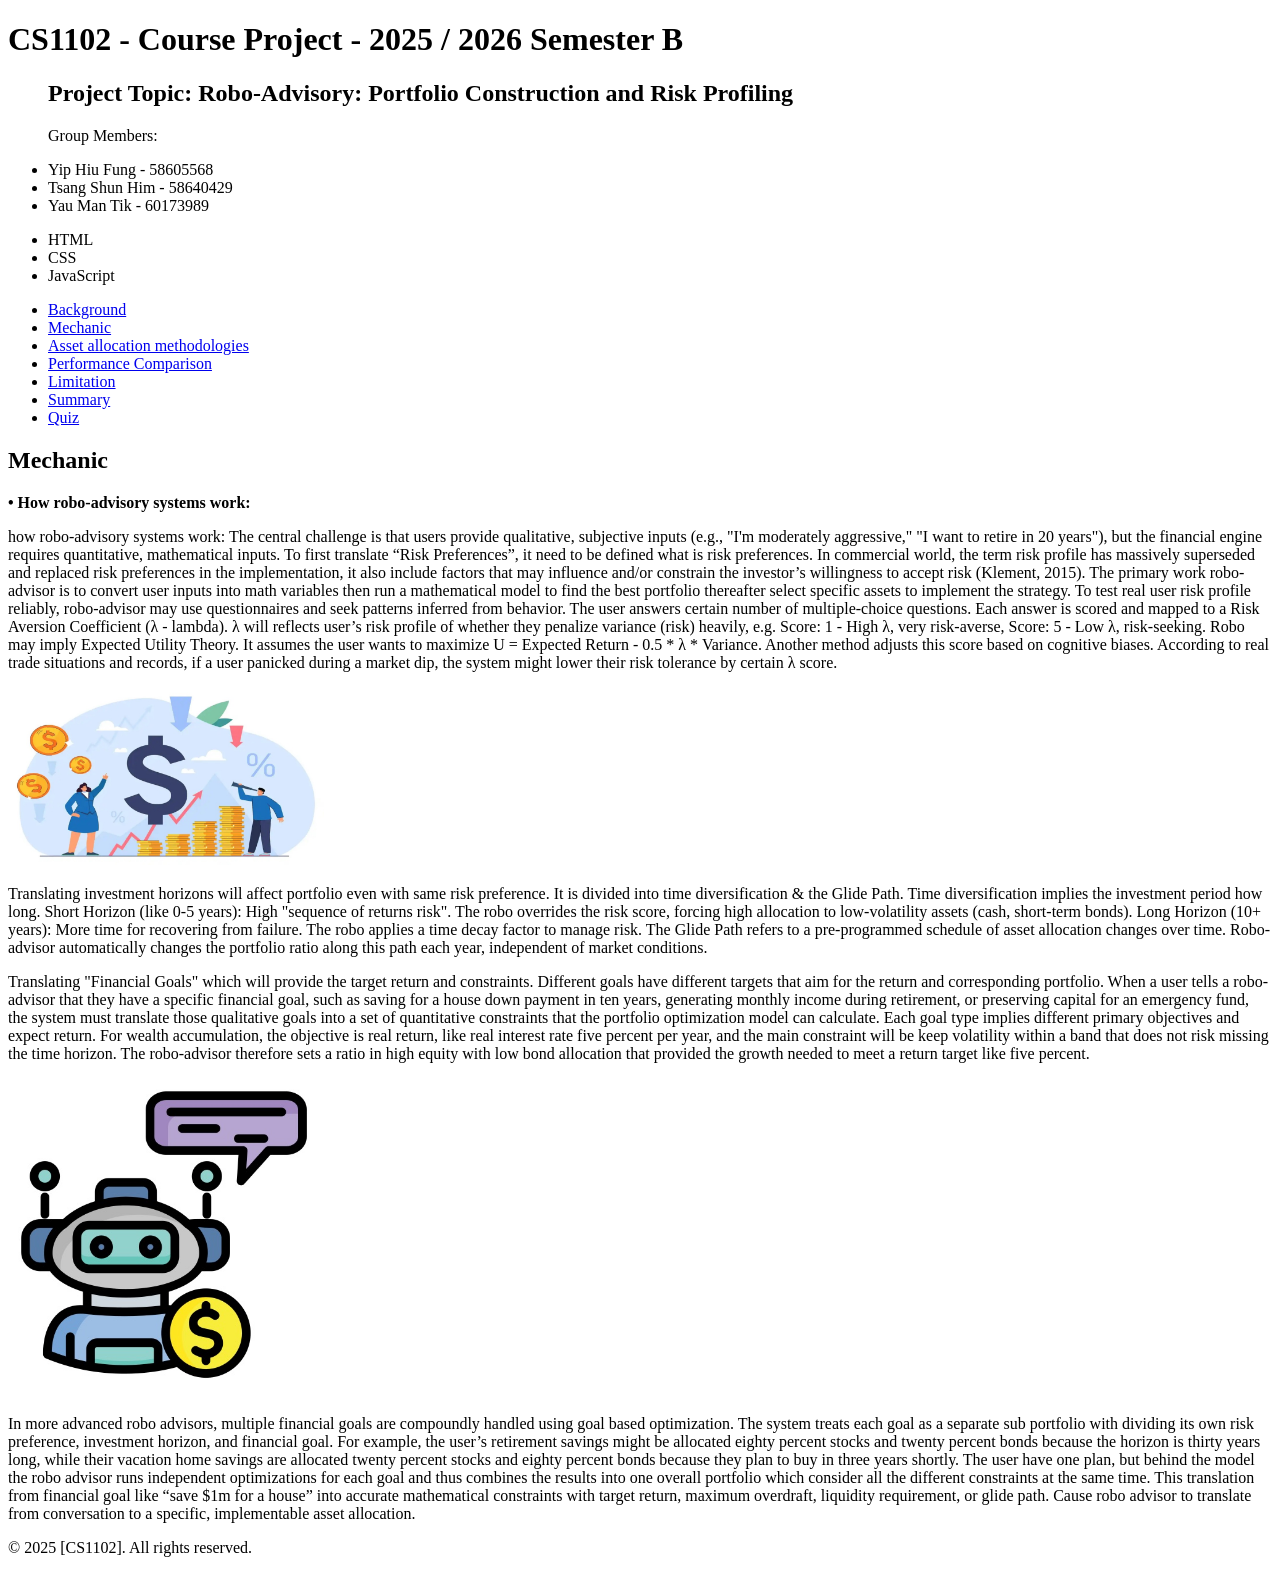
==== mechanic.html @ 986649e7 "Add files via upload" ====
<!DOCTYPE html>
<html lang="en">
<head>
    <meta charset="UTF-8">
    <meta name="viewport" content="width=device-width, initial-scale=1.0">
    <title>Mechanic - CS1102 Project</title>
    <link rel="stylesheet" href="styles.css">
</head>
<body>
    <header>
        <h1>CS1102 - Course Project - 2025 / 2026 Semester B</h1>
        <ul>
        <h2>Project Topic: Robo-Advisory: Portfolio Construction and Risk Profiling</h2>
        </ul>
        
        <ul>
            <p>Group Members: </p>
            <li>Yip Hiu Fung - 58605568</li>
            <li>Tsang Shun Him - 58640429</li>
            <li>Yau Man Tik - 60173989</li>
        </ul>

        <ul>
            <li>HTML</li>
            <li>CSS</li>
            <li>JavaScript</li>

        </ul>
    </header>
    <nav>
        <ul>
            <li><a href="index.html">Background</a></li>
            <li><a href="mechanic.html">Mechanic</a></li>
            <li><a href="mechanic2.html">Asset allocation methodologies</a></li>
            <li><a href="mechanic3.html">Performance Comparison</a></li>
            <li><a href="limitation.html">Limitation</a></li>
            <li><a href="summary.html">Summary</a></li>
            <li><a href="quiz.html">Quiz</a></li>
        </ul>
    </nav>
    <main>
        <h2>Mechanic</h2>
        <p><strong>• How robo-advisory systems work:</strong></p>

<p>
    
    how robo-advisory systems work: The central challenge is that users provide qualitative, subjective inputs (e.g., "I'm moderately aggressive," "I want to retire in 20 years"), but the financial engine requires quantitative, mathematical inputs. To first translate “Risk Preferences”, it need to be defined what is risk preferences. In commercial world, the term risk profile has massively superseded and replaced risk preferences in the implementation, it also include factors that may influence and/or constrain the investor’s willingness to accept risk (Klement, 2015). The primary work robo-advisor is to convert user inputs into math variables then run a mathematical model to find the best portfolio thereafter select specific assets to implement the strategy. To test real user risk profile reliably, robo-advisor may use questionnaires and seek patterns inferred from behavior. The user answers certain number of multiple-choice questions. Each answer is scored and mapped to a Risk Aversion Coefficient (λ - lambda). λ will reflects user’s risk profile of whether they penalize variance (risk) heavily, e.g. Score: 1 - High λ, very risk-averse, Score: 5 - Low λ, risk-seeking. Robo may imply Expected Utility Theory. It assumes the user wants to maximize U = Expected Return - 0.5 * λ * Variance. Another method adjusts this score based on cognitive biases. According to real trade situations and records, if a user panicked during a market dip, the system might lower their risk tolerance by certain λ score.
    
</p>
<img src="Top-Characteristics-of-Finance-FAQ-What-are-Finance-Characteristics-Frequently-Asked-Questions.jpeg" style="max-width:25%; height:auto;">


<p>
    
    Translating investment horizons will affect portfolio even with same risk preference. It is divided into time diversification & the Glide Path. Time diversification implies the investment period how long. Short Horizon (like 0-5 years): High "sequence of returns risk". The robo overrides the risk score, forcing high allocation to low-volatility assets (cash, short-term bonds). Long Horizon (10+ years): More time for recovering from failure. The robo applies a time decay factor to manage risk. The Glide Path refers to a pre-programmed schedule of asset allocation changes over time. Robo-advisor automatically changes the portfolio ratio along this path each year, independent of market conditions.

</p>

<p>
    
    Translating "Financial Goals" which will provide the target return and constraints. Different goals have different targets that aim for the return and corresponding portfolio. When a user tells a robo-advisor that they have a specific financial goal, such as saving for a house down payment in ten years, generating monthly income during retirement, or preserving capital for an emergency fund, the system must translate those qualitative goals into a set of quantitative constraints that the portfolio optimization model can calculate. Each goal type implies different primary objectives and expect return. For wealth accumulation, the objective is real return, like real interest rate five percent per year, and the main constraint will be keep volatility within a band that does not risk missing the time horizon. The robo-advisor therefore sets a ratio in high equity with low bond allocation that provided the growth needed to meet a return target like five percent.

</p>
<img src="17442897.jpeg" style="max-width:25%; height:auto;">


<p>
    
    In more advanced robo advisors, multiple financial goals are compoundly handled using goal based optimization. The system treats each goal as a separate sub portfolio with dividing its own risk preference, investment horizon, and financial goal. For example, the user’s retirement savings might be allocated eighty percent stocks and twenty percent bonds because the horizon is thirty years long, while their vacation home savings are allocated twenty percent stocks and eighty percent bonds because they plan to buy in three years shortly. The user have one plan, but behind the model the robo advisor runs independent optimizations for each goal and thus combines the results into one overall portfolio which consider all the different constraints at the same time. This translation from financial goal like “save $1m for a house” into accurate mathematical constraints with target return, maximum overdraft, liquidity requirement, or glide path. Cause robo advisor to translate from conversation to a specific, implementable asset allocation.
</p>

    </main>
    <footer>
        <p>&copy; 2025 [CS1102]. All rights reserved.</p>
    </footer>
    <script src="script.js"></script>
</body>
</html>
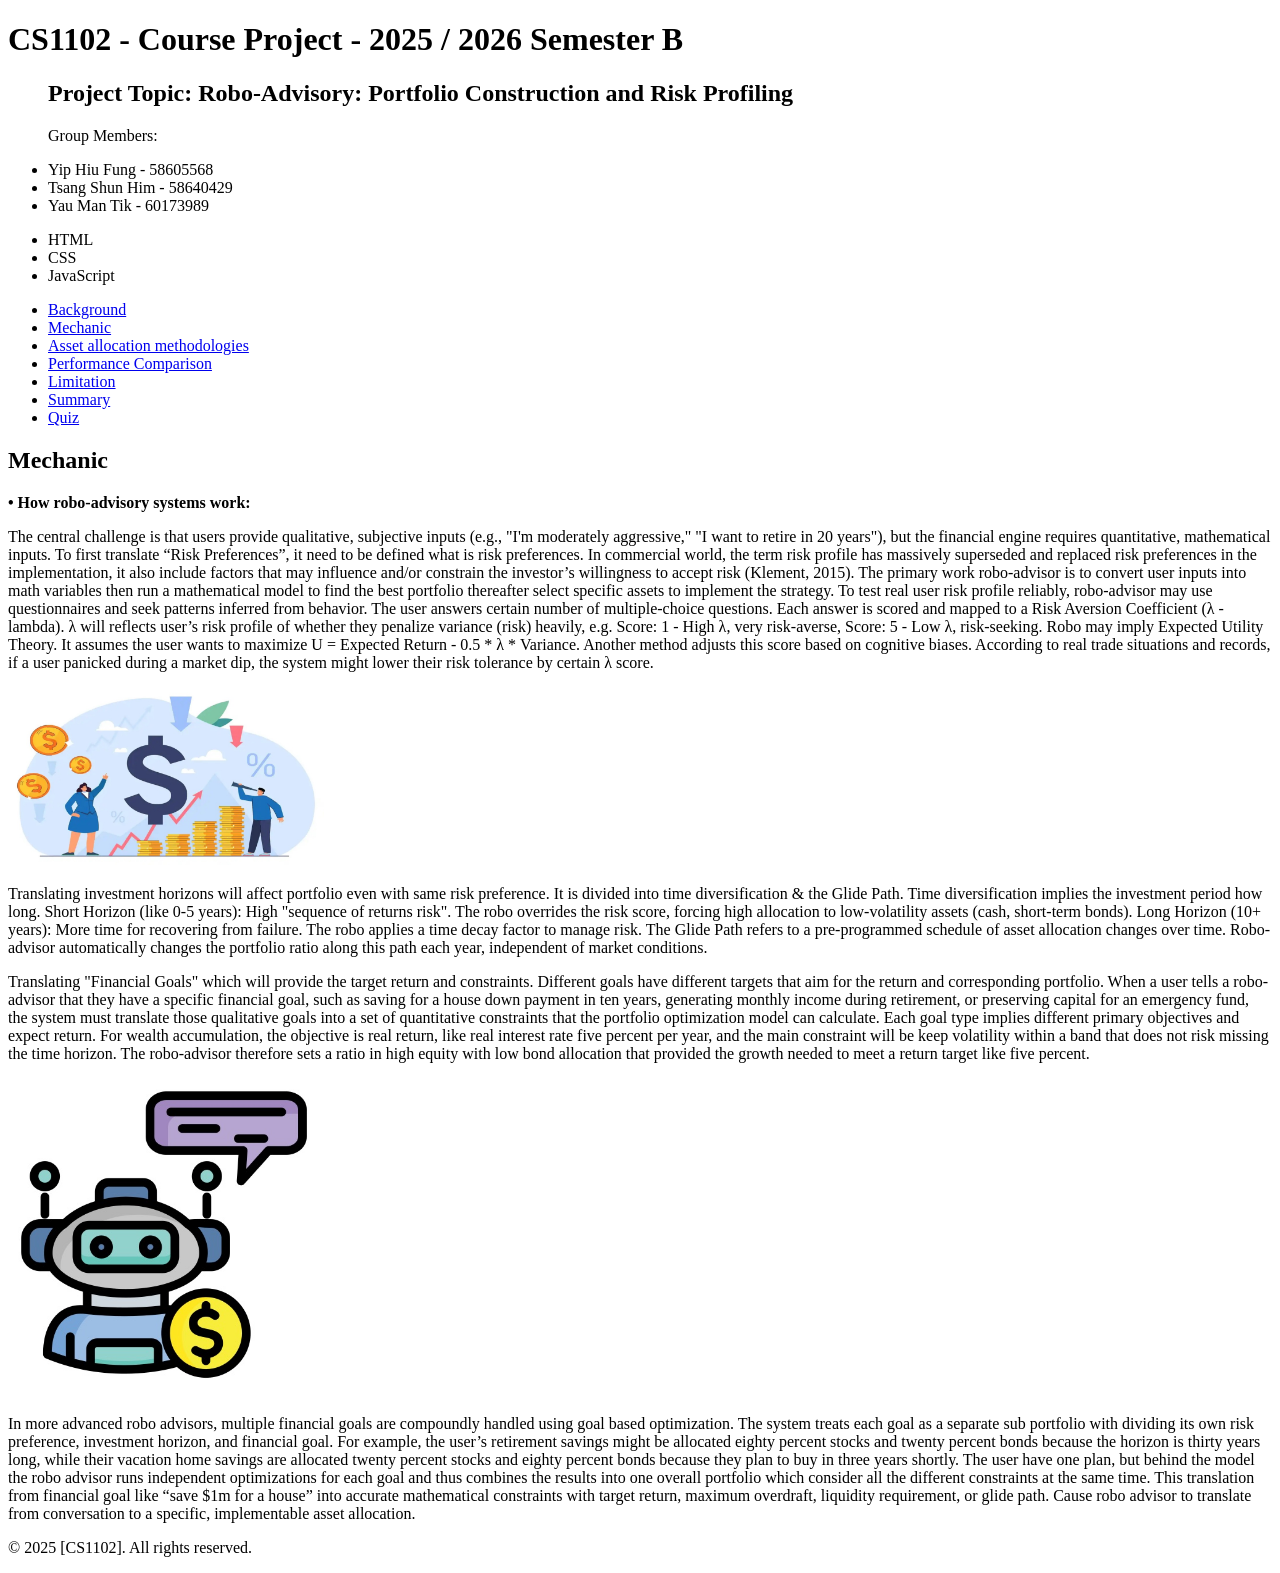
==== commit d2ec436b: "Update mechanic.html" ====
--- a/mechanic.html
+++ b/mechanic.html
@@ -44,7 +44,7 @@
 
 <p>
     
-    how robo-advisory systems work: The central challenge is that users provide qualitative, subjective inputs (e.g., "I'm moderately aggressive," "I want to retire in 20 years"), but the financial engine requires quantitative, mathematical inputs. To first translate “Risk Preferences”, it need to be defined what is risk preferences. In commercial world, the term risk profile has massively superseded and replaced risk preferences in the implementation, it also include factors that may influence and/or constrain the investor’s willingness to accept risk (Klement, 2015). The primary work robo-advisor is to convert user inputs into math variables then run a mathematical model to find the best portfolio thereafter select specific assets to implement the strategy. To test real user risk profile reliably, robo-advisor may use questionnaires and seek patterns inferred from behavior. The user answers certain number of multiple-choice questions. Each answer is scored and mapped to a Risk Aversion Coefficient (λ - lambda). λ will reflects user’s risk profile of whether they penalize variance (risk) heavily, e.g. Score: 1 - High λ, very risk-averse, Score: 5 - Low λ, risk-seeking. Robo may imply Expected Utility Theory. It assumes the user wants to maximize U = Expected Return - 0.5 * λ * Variance. Another method adjusts this score based on cognitive biases. According to real trade situations and records, if a user panicked during a market dip, the system might lower their risk tolerance by certain λ score.
+    The central challenge is that users provide qualitative, subjective inputs (e.g., "I'm moderately aggressive," "I want to retire in 20 years"), but the financial engine requires quantitative, mathematical inputs. To first translate “Risk Preferences”, it need to be defined what is risk preferences. In commercial world, the term risk profile has massively superseded and replaced risk preferences in the implementation, it also include factors that may influence and/or constrain the investor’s willingness to accept risk (Klement, 2015). The primary work robo-advisor is to convert user inputs into math variables then run a mathematical model to find the best portfolio thereafter select specific assets to implement the strategy. To test real user risk profile reliably, robo-advisor may use questionnaires and seek patterns inferred from behavior. The user answers certain number of multiple-choice questions. Each answer is scored and mapped to a Risk Aversion Coefficient (λ - lambda). λ will reflects user’s risk profile of whether they penalize variance (risk) heavily, e.g. Score: 1 - High λ, very risk-averse, Score: 5 - Low λ, risk-seeking. Robo may imply Expected Utility Theory. It assumes the user wants to maximize U = Expected Return - 0.5 * λ * Variance. Another method adjusts this score based on cognitive biases. According to real trade situations and records, if a user panicked during a market dip, the system might lower their risk tolerance by certain λ score.
     
 </p>
 <img src="Top-Characteristics-of-Finance-FAQ-What-are-Finance-Characteristics-Frequently-Asked-Questions.jpeg" style="max-width:25%; height:auto;">
@@ -75,4 +75,4 @@
     </footer>
     <script src="script.js"></script>
 </body>
-</html>+</html>
